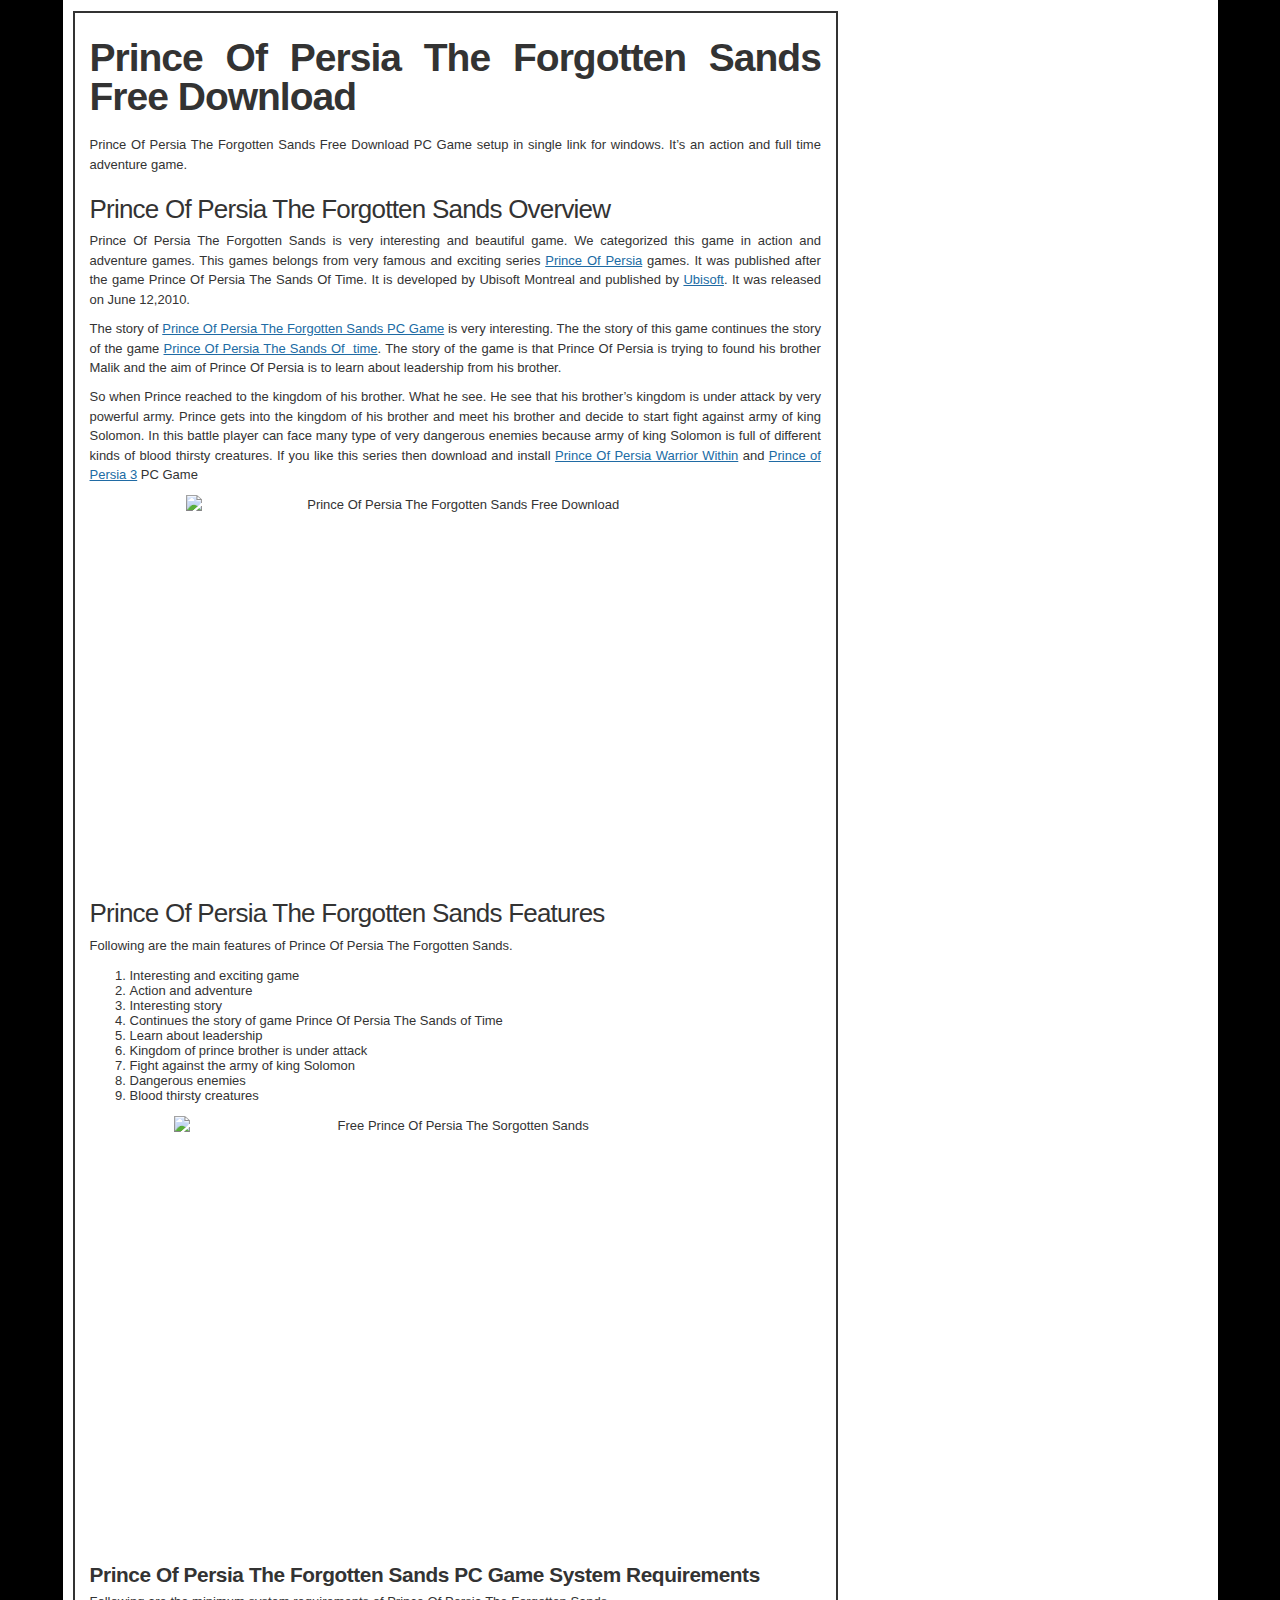
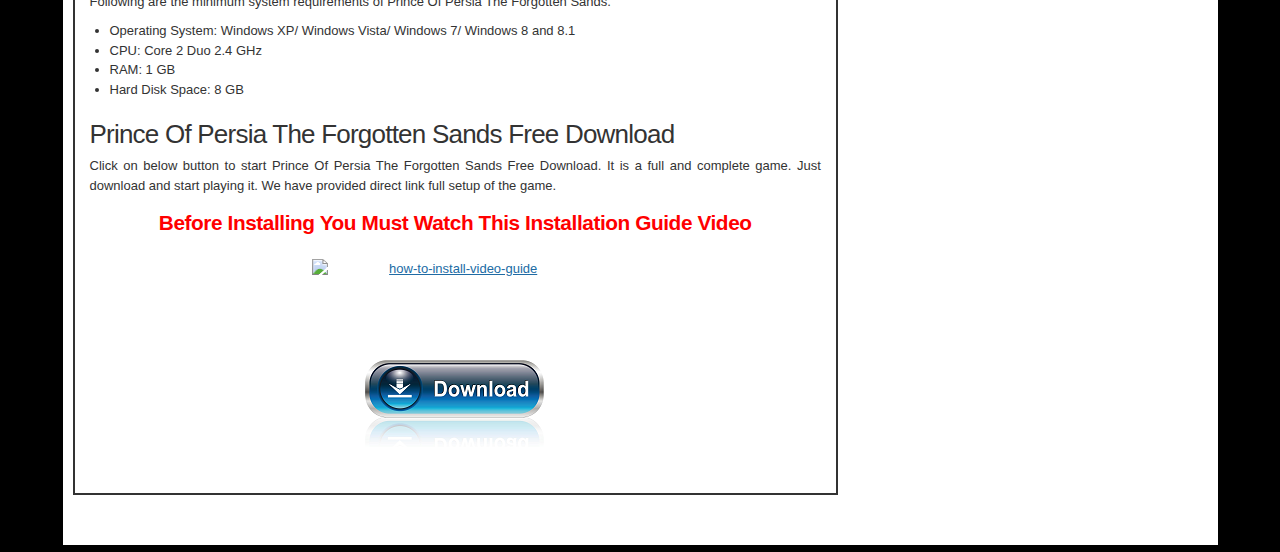
==== pop.html @ 5d3142c3 "index.html" ====
<!DOCTYPE html>
<!-- saved from url=(0083)http://oceanofgames.com/prince-of-persia-the-forgotten-sands-free-download-5850801/ -->
<html lang="en-US">

<head>
    <meta http-equiv="Content-Type" content="text/html; charset=UTF-8">
    <style id="aoatfcss" media="all">
        .wp-block-media-text .wp-block-media-text__media {
            grid-area: media-text-media;
            margin: 0
        }

        .wp-block-media-text .wp-block-media-text__content {
            word-break: break-word;
            grid-area: media-text-content;
            padding: 0 8%
        }

        html,
        body,
        div,
        ul,
        li,
        h1,
        h2,
        h3,
        form,
        fieldset,
        input,
        p {
            margin: 0;
            padding: 0
        }

        html,
        body {
            height: 100%;
            min-height: 100%
        }

        body {
            font-family: "Segoe UI", Calibri, "Myriad Pro", Myriad, "Trebuchet MS", Helvetica, Arial, sans-serif;
            font-size: 13px;
            color: #333;
            background-color: #000
        }

        #pag {
            background: transparent url(//oceanofgames.com/wp-content/themes/mystique/css/../images/header.jpg) no-repeat center top
        }

        body.cbgi #pag {
            background-image: none
        }

        #pag-ext {
            background: transparent url(//oceanofgames.com/wp-content/themes/mystique/css/../images/bg.png) repeat-x center bottom
        }

        #pag {
            position: relative;
            min-height: 100%
        }

        .shadow-left {
            background: url(//oceanofgames.com/wp-content/themes/mystique/css/../images/shadow.png) no-repeat left bottom
        }

        .shadow-right {
            background: url(//oceanofgames.com/wp-content/themes/mystique/css/../images/shadow.png) no-repeat right bottom;
            padding-bottom: 21px
        }

        .page-content {
            max-width: 1200px;
            min-width: 400px;
            margin: 0 auto !important;
            position: relative
        }

        body.fluid #page-ext {
            padding: 0 10px
        }

        body.fluid .page-content {
            width: auto
        }

        a {
            text-decoration: underline;
            outline: none
        }

        h1,
        h2,
        h3 {
            font-weight: 400;
            margin: .75em 0 .25em;
            padding: 0
        }

        h1 {
            font-size: 250%;
            letter-spacing: -.04em
        }

        h2 {
            font-size: 200%;
            letter-spacing: -.03em
        }

        h3 {
            font-size: 160%;
            letter-spacing: -.02em
        }

        form {
            margin: 10px 0 20px
        }

        input {
            font: normal normal 100% "Segoe UI", Calibri, "Myriad Pro", Myriad, "Trebuchet MS", Helvetica, Arial, sans-serif;
            display: block;
            margin-bottom: 5px;
            padding: 5px 10px
        }

        fieldset {
            margin: 1em 0 2em;
            padding: 10px;
            border: 1px solid #ddd;
            background: #fff
        }

        ul {
            list-style-type: disc;
            list-style-position: outside;
            margin: 0 0 10px 20px;
            line-height: 150%
        }

        p {
            margin: .25em 0 .75em;
            line-height: 150%
        }

        img {
            border: 0
        }

        #main {
            border-top: 1px solid #fff;
            background: #fff url(//oceanofgames.com/wp-content/themes/mystique/css/../images/bg-main-r.jpg) no-repeat right top;
            min-height: 700px;
            position: relative
        }

        #main-ext {
            background: transparent url(//oceanofgames.com/wp-content/themes/mystique/css/../images/bg-main-l.jpg) no-repeat left top
        }

        #mask-3 {
            position: relative;
            z-index: 2;
            overflow: hidden
        }

        #mask-1,
        #mask-2 {
            float: left;
            position: relative;
            right: 0;
            width: 100%
        }

        #primary-content,
        #sidebar {
            width: 100%;
            top: 0;
            left: 0;
            position: relative;
            float: left;
            min-height: 150px;
            padding: 10px 0
        }

        #primary-content {
            min-height: 540px
        }

        .blocks {
            list-style-type: none;
            padding: 0 10px;
            margin: 0
        }

        #site-title {
            padding: 40px 0 10px
        }

        #logo {
            font: normal bold 300% "Arial Black", "Helvetica Black", Gadget, sans-serif;
            letter-spacing: -6px;
            margin: 10px 0 25px;
            padding: 0;
            float: left
        }

        #logo a {
            color: #e0e0e0;
            text-decoration: none;
            text-shadow: 0px -1px -1px #000;
            display: block;
            text-transform: uppercase
        }

        .nav {
            position: relative
        }

        .nav ul,
        .nav li {
            list-style-type: none;
            padding: 0;
            margin: 0
        }

        .nav li {
            position: relative;
            float: left;
            line-height: normal
        }

        .nav a {
            display: block;
            position: relative;
            text-decoration: none
        }

        .nav-main {
            z-index: 10
        }

        .nav-main ul {
            background: #cecece url(//oceanofgames.com/wp-content/themes/mystique/css/../images/bg-nav.png) repeat-x center top;
            border-top: 1px solid #fff
        }

        .nav-main li {
            background: transparent url(//oceanofgames.com/wp-content/themes/mystique/css/../images/nav-div.png) repeat-y right top;
            padding-right: 2px;
            border-top: 1px solid #fff;
            margin-top: -1px
        }

        .nav-main a {
            color: #4e4e4e;
            font-size: 14px;
            padding: 6px 15px 8px;
            text-decoration: none;
            font-weight: 700;
            text-shadow: 0px 1px 1px #fff
        }

        .nav-main .menu-home a {
            background: transparent url(//oceanofgames.com/wp-content/themes/mystique/css/../images/icons.png) no-repeat -46px -56px;
            padding-left: 32px
        }

        .nav-main .active-parent {
            background: #000 url(//oceanofgames.com/wp-content/themes/mystique/css/../images/nav-a.png) no-repeat left top;
            border-color: #888
        }

        .nav-main .active-parent>a {
            color: #fff;
            text-shadow: none
        }

        .nav-main .active-parent>a span.p {
            background: transparent url(//oceanofgames.com/wp-content/themes/mystique/css/../images/nav-a.png) no-repeat center bottom;
            position: absolute;
            width: 100%;
            bottom: -7px;
            left: 0;
            height: 7px;
            z-index: 5
        }

        .block {
            list-style-type: none;
            padding: 0;
            margin: 10px 0 20px
        }

        .block .title {
            position: relative
        }

        .block .title h3 {
            background: transparent no-repeat center top;
            margin: 0;
            padding: 7px 10px 4px;
            border-top-left-radius: 7px;
            -moz-border-radius-topleft: 7px;
            -webkit-border-top-left-radius: 7px;
            border-top-right-radius: 7px;
            -moz-border-radius-topright: 7px;
            -webkit-border-top-right-radius: 7px;
            font-weight: 700;
            font-size: 130%;
            color: #fff;
            text-shadow: 0px -1px 0px rgba(0, 0, 0, .5);
            text-transform: uppercase
        }

        .block .title .br {
            background: transparent no-repeat bottom left;
            height: 22px;
            margin-right: 60px
        }

        .block .title .bl {
            background: transparent no-repeat bottom right;
            height: 22px;
            width: 60px;
            position: absolute;
            bottom: 0;
            right: 0
        }

        .block .box {
            margin: 0;
            padding: 0;
            list-style-type: none;
            line-height: normal
        }

        .hentry {
            margin-bottom: 2em;
            padding-bottom: 20px;
            position: relative;
            border-bottom: 1px dotted #e8e8e8
        }

        .hentry .post-content p {
            line-height: 150%
        }

        h1.title {
            margin: .25em 0 .5em;
            font-size: 300%;
            font-weight: 700;
            text-shadow: #fff 1px 1px 1px;
            line-height: 100%;
            letter-spacing: -1px
        }

        .search-form {
            overflow: hidden;
            margin: 0
        }

        .search-form fieldset {
            max-width: 1000px;
            background: transparent no-repeat left top;
            height: 34px;
            margin: 0;
            padding: 0 0 0 34px;
            border: 0;
            overflow: hidden;
            display: block
        }

        .search-form input.text {
            border: 0;
            padding: 0;
            margin: 7px 0 0;
            width: 100%;
            background: 0 0;
            outline: none;
            font-size: 120%
        }

        .search-form .submit {
            background: transparent no-repeat right top;
            width: 55px;
            height: 34px;
            line-height: 22px;
            float: right;
            border: 0
        }

        input[type=submit] {
            z-index: 20
        }

        .clearField {
            color: #aaa;
            border: 1px solid #ccc;
            background: #f8f8f8;
            font-weight: 400
        }

        .clear-block:after {
            content: ".";
            display: block;
            clear: both;
            visibility: hidden;
            line-height: 0;
            height: 0
        }

        .alignleft {
            float: left;
            margin-right: 10px
        }

        .aligncenter {
            display: block;
            margin-left: auto;
            margin-right: auto;
            text-align: center
        }

        a.go-top {
            display: none;
            position: fixed;
            right: 10px;
            bottom: 10px;
            z-index: 99;
            padding: 5px 10px;
            font-weight: 700;
            font-size: 11px;
            background-color: #fff;
            text-decoration: none;
            -moz-border-radius: 20px;
            -webkit-border-radius: 20px;
            border-radius: 20px
        }

        a {
            color: #206ba4
        }

        .block .title h3,
        .block .title .br,
        .block .title .bl {
            background-image: url(//oceanofgames.com/wp-content/themes/mystique/css/../images/style-blue/block-t.png)
        }

        .search-form fieldset,
        .search-form .submit {
            background-image: url(//oceanofgames.com/wp-content/themes/mystique/css/../images/style-blue/search.png)
        }

    </style>
    <link rel="stylesheet" as="style" media="all" href="./Prince Of Persia The Forgotten Sands Free Download_files/autoptimize_ad8cfe130b5405802f7bbf21f4ef663c.css" onload="this.onload=null;this.rel=&#39;stylesheet&#39;"><noscript id="aonoscrcss">
        <link media="all" href="http://oceanofgames.com/wp-content/cache/autoptimize/css/autoptimize_ad8cfe130b5405802f7bbf21f4ef663c.css" rel="stylesheet" /></noscript>
    <title>Prince Of Persia The Forgotten Sands Free Download</title>
    <link rel="shortcut icon" href="http://oceanofgames.com/wp-content/uploads/2014/12/gfav.png">
    <link rel="pingback" href="http://oceanofgames.com/xmlrpc.php">
    <!--[if lte IE 7]><link rel="stylesheet" href="http://oceanofgames.com/wp-content/themes/mystique/css/ie.css" type="text/css" media="screen" /> <![endif]-->
    <meta name="description" content="Prince Of Persia The Forgotten Sands Free Download PC Game setup in single link for windows. It&#39;s an action and full time adventure game.">
    <meta name="robots" content="max-snippet:-1, max-image-preview:large, max-video-preview:-1">
    <link rel="canonical" href="http://oceanofgames.com/prince-of-persia-the-forgotten-sands-free-download-5850801/">
    <meta property="og:locale" content="en_US">
    <meta property="og:type" content="article">
    <meta property="og:title" content="Prince Of Persia The Forgotten Sands Free Download">
    <meta property="og:description" content="Prince Of Persia The Forgotten Sands Free Download PC Game setup in single link for windows. It&#39;s an action and full time adventure game.">
    <meta property="og:url" content="http://oceanofgames.com/prince-of-persia-the-forgotten-sands-free-download-5850801/">
    <meta property="og:site_name" content="Ocean of Games">
    <meta property="article:publisher" content="https://www.facebook.com/oceanofgames">
    <meta property="article:tag" content="Prince Of Persia The Forgotten Sands Free Download">
    <meta property="article:section" content="Action">
    <meta property="article:published_time" content="2014-07-18T08:01:15+00:00">
    <meta property="article:modified_time" content="2018-04-25T09:18:52+00:00">
    <meta property="og:updated_time" content="2018-04-25T09:18:52+00:00">
    <meta property="og:image" content="http://oceanofgames.com/wp-content/uploads/2014/07/Prince-Of-Persia-The-Sorgotten-Sands-Free-726x1024.jpg">
    <meta property="og:image:width" content="726">
    <meta property="og:image:height" content="1024">
    <script async="" src="./Prince Of Persia The Forgotten Sands Free Download_files/analytics.js.download"></script>
    <script type="application/ld+json" class="yoast-schema-graph yoast-schema-graph--main">
        {
            "@context": "https://schema.org",
            "@graph": [{
                "@type": "WebSite",
                "@id": "http://oceanofgames.com/#website",
                "url": "http://oceanofgames.com/",
                "name": "Ocean of Games",
                "inLanguage": "en-US",
                "potentialAction": [{
                    "@type": "SearchAction",
                    "target": "http://oceanofgames.com/?s={search_term_string}",
                    "query-input": "required name=search_term_string"
                }]
            }, {
                "@type": "ImageObject",
                "@id": "http://oceanofgames.com/prince-of-persia-the-forgotten-sands-free-download-5850801/#primaryimage",
                "inLanguage": "en-US",
                "url": "http://oceanofgames.com/wp-content/uploads/2014/07/Prince-Of-Persia-The-Sorgotten-Sands-Free.jpg",
                "width": 1531,
                "height": 2157,
                "caption": "Prince Of Persia The Forgotten Sands Free Download"
            }, {
                "@type": "WebPage",
                "@id": "http://oceanofgames.com/prince-of-persia-the-forgotten-sands-free-download-5850801/#webpage",
                "url": "http://oceanofgames.com/prince-of-persia-the-forgotten-sands-free-download-5850801/",
                "name": "Prince Of Persia The Forgotten Sands Free Download",
                "isPartOf": {
                    "@id": "http://oceanofgames.com/#website"
                },
                "inLanguage": "en-US",
                "primaryImageOfPage": {
                    "@id": "http://oceanofgames.com/prince-of-persia-the-forgotten-sands-free-download-5850801/#primaryimage"
                },
                "datePublished": "2014-07-18T08:01:15+00:00",
                "dateModified": "2018-04-25T09:18:52+00:00",
                "author": {
                    "@id": "http://oceanofgames.com/#/schema/person/4ee29cdc5beb3454cd92cc5e3e8071aa"
                },
                "description": "Prince Of Persia The Forgotten Sands Free Download PC Game setup in single link for windows. It's an action and full time adventure game.",
                "breadcrumb": {
                    "@id": "http://oceanofgames.com/prince-of-persia-the-forgotten-sands-free-download-5850801/#breadcrumb"
                },
                "potentialAction": [{
                    "@type": "ReadAction",
                    "target": ["http://oceanofgames.com/prince-of-persia-the-forgotten-sands-free-download-5850801/"]
                }]
            }, {
                "@type": "BreadcrumbList",
                "@id": "http://oceanofgames.com/prince-of-persia-the-forgotten-sands-free-download-5850801/#breadcrumb",
                "itemListElement": [{
                    "@type": "ListItem",
                    "position": 1,
                    "item": {
                        "@type": "WebPage",
                        "@id": "http://oceanofgames.com/",
                        "url": "http://oceanofgames.com/",
                        "name": "Home"
                    }
                }, {
                    "@type": "ListItem",
                    "position": 2,
                    "item": {
                        "@type": "WebPage",
                        "@id": "http://oceanofgames.com/category/action/",
                        "url": "http://oceanofgames.com/category/action/",
                        "name": "Action"
                    }
                }, {
                    "@type": "ListItem",
                    "position": 3,
                    "item": {
                        "@type": "WebPage",
                        "@id": "http://oceanofgames.com/prince-of-persia-the-forgotten-sands-free-download-5850801/",
                        "url": "http://oceanofgames.com/prince-of-persia-the-forgotten-sands-free-download-5850801/",
                        "name": "Prince Of Persia The Forgotten Sands Free Download"
                    }
                }]
            }, {
                "@type": ["Person"],
                "@id": "http://oceanofgames.com/#/schema/person/4ee29cdc5beb3454cd92cc5e3e8071aa",
                "name": "Admin",
                "sameAs": []
            }]
        }

    </script>
    <link rel="alternate" type="application/rss+xml" title="Ocean of Games » Feed" href="http://oceanofgames.com/feed/">
    <link rel="alternate" type="application/rss+xml" title="Ocean of Games » Comments Feed" href="http://oceanofgames.com/comments/feed/">
    <link rel="alternate" type="application/rss+xml" title="Ocean of Games » Prince Of Persia The Forgotten Sands Free Download Comments Feed" href="http://oceanofgames.com/prince-of-persia-the-forgotten-sands-free-download-5850801/feed/">
    <link rel="https://api.w.org/" href="http://oceanofgames.com/wp-json/">
    <link rel="EditURI" type="application/rsd+xml" title="RSD" href="http://oceanofgames.com/xmlrpc.php?rsd">
    <link rel="wlwmanifest" type="application/wlwmanifest+xml" href="http://oceanofgames.com/wp-includes/wlwmanifest.xml">
    <meta name="generator" content="WordPress 5.4, ATOM 2.1.2">
    <link rel="shortlink" href="http://oceanofgames.com/?p=6681">
    <link rel="alternate" type="application/json+oembed" href="http://oceanofgames.com/wp-json/oembed/1.0/embed?url=http%3A%2F%2Foceanofgames.com%2Fprince-of-persia-the-forgotten-sands-free-download-5850801%2F">
    <link rel="alternate" type="text/xml+oembed" href="http://oceanofgames.com/wp-json/oembed/1.0/embed?url=http%3A%2F%2Foceanofgames.com%2Fprince-of-persia-the-forgotten-sands-free-download-5850801%2F&amp;format=xml">
    <script>
        document.createElement("picture");
        if (!window.HTMLPictureElement && document.addEventListener) {
            window.addEventListener("DOMContentLoaded", function() {
                var s = document.createElement("script");
                s.src = "http://oceanofgames.com/wp-content/plugins/webp-express/js/picturefill.min.js";
                document.body.appendChild(s);
            });
        }

    </script>
    <script type="text/javascript">
        window._wp_rp_static_base_url = 'https://wprp.sovrn.com/static/';
        window._wp_rp_wp_ajax_url = "http://oceanofgames.com/wp-admin/admin-ajax.php";
        window._wp_rp_plugin_version = '3.6.4';
        window._wp_rp_post_id = '6681';
        window._wp_rp_num_rel_posts = '6';
        window._wp_rp_thumbnails = true;
        window._wp_rp_post_title = 'Prince+Of+Persia+The+Forgotten+Sands+Free+Download';
        window._wp_rp_post_tags = [];
        window._wp_rp_promoted_content = true;

    </script>
    <style data-context="foundation-flickity-css">
        /*! Flickity v2.0.2
http://flickity.metafizzy.co
---------------------------------------------- */
        .flickity-enabled {
            position: relative
        }

        .flickity-enabled:focus {
            outline: 0
        }

        .flickity-viewport {
            overflow: hidden;
            position: relative;
            height: 100%
        }

        .flickity-slider {
            position: absolute;
            width: 100%;
            height: 100%
        }

        .flickity-enabled.is-draggable {
            -webkit-tap-highlight-color: transparent;
            tap-highlight-color: transparent;
            -webkit-user-select: none;
            -moz-user-select: none;
            -ms-user-select: none;
            user-select: none
        }

        .flickity-enabled.is-draggable .flickity-viewport {
            cursor: move;
            cursor: -webkit-grab;
            cursor: grab
        }

        .flickity-enabled.is-draggable .flickity-viewport.is-pointer-down {
            cursor: -webkit-grabbing;
            cursor: grabbing
        }

        .flickity-prev-next-button {
            position: absolute;
            top: 50%;
            width: 44px;
            height: 44px;
            border: none;
            border-radius: 50%;
            background: #fff;
            background: hsla(0, 0%, 100%, .75);
            cursor: pointer;
            -webkit-transform: translateY(-50%);
            transform: translateY(-50%)
        }

        .flickity-prev-next-button:hover {
            background: #fff
        }

        .flickity-prev-next-button:focus {
            outline: 0;
            box-shadow: 0 0 0 5px #09f
        }

        .flickity-prev-next-button:active {
            opacity: .6
        }

        .flickity-prev-next-button.previous {
            left: 10px
        }

        .flickity-prev-next-button.next {
            right: 10px
        }

        .flickity-rtl .flickity-prev-next-button.previous {
            left: auto;
            right: 10px
        }

        .flickity-rtl .flickity-prev-next-button.next {
            right: auto;
            left: 10px
        }

        .flickity-prev-next-button:disabled {
            opacity: .3;
            cursor: auto
        }

        .flickity-prev-next-button svg {
            position: absolute;
            left: 20%;
            top: 20%;
            width: 60%;
            height: 60%
        }

        .flickity-prev-next-button .arrow {
            fill: #333
        }

        .flickity-page-dots {
            position: absolute;
            width: 100%;
            bottom: -25px;
            padding: 0;
            margin: 0;
            list-style: none;
            text-align: center;
            line-height: 1
        }

        .flickity-rtl .flickity-page-dots {
            direction: rtl
        }

        .flickity-page-dots .dot {
            display: inline-block;
            width: 10px;
            height: 10px;
            margin: 0 8px;
            background: #333;
            border-radius: 50%;
            opacity: .25;
            cursor: pointer
        }

        .flickity-page-dots .dot.is-selected {
            opacity: 1
        }

    </style>
    <style data-context="foundation-slideout-css">
        .slideout-menu {
            position: fixed;
            left: 0;
            top: 0;
            bottom: 0;
            right: auto;
            z-index: 0;
            width: 256px;
            overflow-y: auto;
            -webkit-overflow-scrolling: touch;
            display: none
        }

        .slideout-menu.pushit-right {
            left: auto;
            right: 0
        }

        .slideout-panel {
            position: relative;
            z-index: 1;
            will-change: transform
        }

        .slideout-open,
        .slideout-open .slideout-panel,
        .slideout-open body {
            overflow: hidden
        }

        .slideout-open .slideout-menu {
            display: block
        }

        .pushit {
            display: none
        }

    </style>
    <link rel="icon" href="http://oceanofgames.com/wp-content/uploads/2019/04/favicon.png" sizes="32x32">
    <link rel="icon" href="http://oceanofgames.com/wp-content/uploads/2019/04/favicon.png" sizes="192x192">
    <link rel="apple-touch-icon" href="http://oceanofgames.com/wp-content/uploads/2019/04/favicon.png">
    <meta name="msapplication-TileImage" content="http://oceanofgames.com/wp-content/uploads/2019/04/favicon.png">
    <style>
        .ios7.web-app-mode.has-fixed header {
            background-color: rgba(3, 122, 221, .88);
        }

    </style>
    <style>
        .fluid.c2right #primary-content {
            width: 68%;
            left: 32%
        }

        .fluid.c2right #sidebar {
            width: 32%;
            left: 32%
        }

        .fluid.c2right #mask-1 {
            right: 32%
        }

        .page-content {
            max-width: 1155px;
        }

        body.cbgi #pag {
            background-image: url("http://oceanofgames.com/wp-content/uploads/2013/08/alabg_7.jpg");
        }

        .post {
            border: 2px solid;
            margin: 0 0 40px;
            padding: 15px;
            text-align: justify;
        }

        #page {
            background-repeat: no-repeat;
            background-attachment: fixed;
        }

        #logo {
            width: 100%;
            float: none;
            text-align: center !important;
        }

    </style>
    <!--[if lt IE 9]> <script src="http://oceanofgames.com/wp-content/themes/mystique/html5.js"></script> <![endif]-->
    <script async="" type="text/javascript" src="./Prince Of Persia The Forgotten Sands Free Download_files/count.js.download"></script>
    <script type="text/javascript" async="" src="./Prince Of Persia The Forgotten Sands Free Download_files/embed.js.download"></script>
    <style>
        ._3vFA8--container {
            height: 0;
            width: 100%;
            position: relative;
            background: radial-gradient(44.6% 929.87% at 22.02% 63.39%, #ae6fff 0, #8d35fd 100%);
            cursor: pointer;
            overflow: hidden;
            transition: .8s
        }

        ._3vFA8--container .AeJ0I--row {
            padding: 11px;
            margin: 0 auto;
            width: -webkit-max-content;
            width: -moz-max-content;
            width: max-content
        }

        ._3vFA8--container .AeJ0I--row ._1yCun--logo {
            position: relative;
            width: 51px;
            height: 39px;
            float: left;
            margin-right: 104px;
            background: url([data-uri])
        }

        ._3vFA8--container .AeJ0I--row ._1yCun--logo ._2GogZ--stars ._1ErQY--star-1,
        ._3vFA8--container .AeJ0I--row ._1yCun--logo ._2GogZ--stars ._2JsUk--star-2,
        ._3vFA8--container .AeJ0I--row ._1yCun--logo ._2GogZ--stars ._181pR--star-3 {
            position: absolute
        }

        ._3vFA8--container .AeJ0I--row ._1yCun--logo ._2GogZ--stars ._1ErQY--star-1 {
            background: url("[data-uri]");
            width: 120px;
            height: 56px;
            top: -12px;
            left: -103px;
            background-size: 120px 56px
        }

        ._3vFA8--container .AeJ0I--row ._1yCun--logo ._2GogZ--stars ._2JsUk--star-2 {
            background: url("[data-uri]");
            width: 114px;
            height: 53px;
            left: 9px;
            top: -12.63px;
            background-size: 120px 62px
        }

        ._3vFA8--container .AeJ0I--row ._1yCun--logo ._2GogZ--stars ._181pR--star-3 {
            background: url("[data-uri]");
            width: 114px;
            height: 75px;
            left: 34px;
            top: -12.63px;
            background-size: 120px 57px
        }

        ._3vFA8--container .AeJ0I--row ._2CXkc--title {
            float: left;
            width: -webkit-max-content;
            width: -moz-max-content;
            width: max-content;
            height: 23px;
            font-family: Montserrat, sans-serif;
            font-style: normal;
            font-weight: 400;
            font-size: 18px;
            line-height: 37px;
            color: #fff;
            text-shadow: 0 0 16px #5600c5;
            margin-right: 20px
        }

        ._3vFA8--container .AeJ0I--row ._1CujY--btn {
            float: left;
            flex-direction: row;
            padding: 6px 22px;
            width: 111px;
            margin-top: -2px;
            height: 38px;
            background: #ffd600;
            box-shadow: 0 0 28px hsla(0, 0%, 100%, .5);
            border-radius: 5px
        }

        ._3vFA8--container .AeJ0I--row ._1CujY--btn ._2Wo2K--btnText {
            width: 66px;
            height: 14px;
            font-family: Montserrat, serif;
            font-style: normal;
            font-weight: 600;
            font-size: 11px;
            line-height: 14px;
            text-align: center;
            letter-spacing: -.01em;
            color: #9645fd;
            align-self: center;
            margin: 6px 0
        }

    </style>
    <link rel="prefetch" as="style" href="https://c.disquscdn.com/next/embed/styles/lounge.5c5dad4ae74bbb3422efd01116dc45e6.css">
    <link rel="prefetch" as="script" href="https://c.disquscdn.com/next/embed/common.bundle.7d87bb8040158de8c0a9cf48216dcb06.js">
    <link rel="prefetch" as="script" href="https://c.disquscdn.com/next/embed/lounge.bundle.907072d563117313785716c7fb3237d9.js">
    <link rel="prefetch" as="script" href="https://disqus.com/next/config.js">
</head>

<body class="post-template-default single single-post postid-6681 single-format-standard  title-prince-of-persia-the-forgotten-sands-free-download-5850801 category-action category-adventure tag-prince-of-persia-the-forgotten-sands-free-download author-admin c2right fluid cbgi with-meta browser-chrome">
    <script>
        document.body.className = document.body.className.replace('no-js', '');

    </script>
    <div id="pag">
        <div id="page-ext">
            
            <div id="main" class="page-content">
                <div id="main-ext" class="clear-block">
                    <div id="mask-3" class="clear-block">
                        <div id="mask-2">
                            <div id="mask-1">
                                <div id="primary-content">
                                    <div class="blocks clear-block">
                                        <div id="post-6681" class="primary post-6681 post type-post status-publish format-standard has-post-thumbnail hentry category-action category-adventure tag-prince-of-persia-the-forgotten-sands-free-download count-0 even alt author-admin">
                                            <h1 class="title">Prince Of Persia The Forgotten Sands Free Download</h1>
                                            <div class="post-content clear-block">
                                                <p>Prince Of Persia The Forgotten Sands Free Download PC Game setup in single link for windows. It’s an action and full time adventure game.<span id="more-6681"></span></p>
                                                <h2>Prince Of Persia The Forgotten Sands Overview</h2>
                                                <p>Prince Of Persia The Forgotten Sands is very interesting and beautiful game. We categorized this game in action and adventure games. This games belongs from very famous and exciting series <a href="http://oceanofgames.com/prince-of-persia-the-two-thrones-free-download/" target="_blank">Prince Of Persia</a> games. It was published after the game Prince Of Persia The Sands Of Time. It is developed by Ubisoft Montreal and published by <a href="http://www.ubi.com/UK/" target="_blank">Ubisoft</a>. It was released on June 12,2010.</p>
                                                <p>
                                                    
                                                </p>
                                                <p>The story of <a href="http://oceanofgames.com/prince-of-persia-the-forgotten-sands-free-download/" target="_blank">Prince Of Persia The Forgotten Sands PC Game</a> is very interesting. The the story of this game continues the story of the game&nbsp;<a href="http://oceanofgames.com/prince-of-persia-sands-of-time-free-download/" target="_blank">Prince Of Persia The Sands Of&nbsp; time</a>. The story of the game is that&nbsp;Prince Of Persia is trying to found his brother Malik and the aim of Prince Of Persia is to learn about leadership from his brother.</p>
                                                <p>
                                                    
                                                </p>
                                                <p>So when Prince reached to the kingdom of his brother. What he see. He see that his brother’s kingdom is under attack by very powerful army. Prince gets into the kingdom of his brother and meet his brother and decide to start fight against army of king Solomon. In this battle player can face many type of very dangerous enemies because army of king Solomon is full of different kinds of blood thirsty creatures. If you like this series then download and install&nbsp;<a href="http://oceanofgames.com/prince-of-persia-warrior-within-free-download/" target="_blank">Prince Of Persia Warrior Within</a> and&nbsp;<a href="http://oceanofgames.com/prince-of-persia-3-game-free-download/" target="_blank">Prince of Persia 3</a> PC Game</p>
                                                <p>
                                                    <picture>
                                                        <source data-srcset="http://oceanofgames.com/wp-content/uploads/2014/07/Prince-Of-Persia-The-Sorgotten-Sands-Download.jpg.webp" type="image/webp" srcset="http://oceanofgames.com/wp-content/uploads/2014/07/Prince-Of-Persia-The-Sorgotten-Sands-Download.jpg.webp"><noscript><img class="aligncenter wp-image-6684 webpexpress-processed" title="Prince Of Persia The Forgotten Sands Free Play" src="http://oceanofgames.com/wp-content/uploads/2014/07/Prince-Of-Persia-The-Sorgotten-Sands-Download.jpg" alt="Prince Of Persia The Forgotten Sands Free Download" width="538" height="384"></noscript><img class="aligncenter wp-image-6684 webpexpress-processed lazyloaded" title="Prince Of Persia The Forgotten Sands Free Play" src="./Prince Of Persia The Forgotten Sands Free Download_files/Prince-Of-Persia-The-Sorgotten-Sands-Download.jpg" data-src="http://oceanofgames.com/wp-content/uploads/2014/07/Prince-Of-Persia-The-Sorgotten-Sands-Download.jpg" alt="Prince Of Persia The Forgotten Sands Free Download" width="538" height="384"></picture>
                                                </p>
                                                <h2>Prince Of Persia The Forgotten Sands Features</h2>
                                                <p>Following are the main features of Prince Of Persia The Forgotten Sands.</p>
                                                <ol>
                                                    <li>Interesting and exciting game</li>
                                                    <li>Action and adventure</li>
                                                    <li>Interesting story</li>
                                                    <li>Continues the story of game Prince Of Persia The Sands of Time</li>
                                                    <li>Learn about leadership</li>
                                                    <li>Kingdom of prince brother is under attack</li>
                                                    <li>Fight against the army of king Solomon</li>
                                                    <li>Dangerous enemies</li>
                                                    <li>Blood thirsty creatures</li>
                                                </ol>
                                                <p>
                                                    <picture>
                                                        <source data-srcset="http://oceanofgames.com/wp-content/uploads/2014/07/Free-Prince-Of-Persia-The-Sorgotten-Sands.jpg.webp" type="image/webp" srcset="http://oceanofgames.com/wp-content/uploads/2014/07/Free-Prince-Of-Persia-The-Sorgotten-Sands.jpg.webp"><noscript><img class="aligncenter wp-image-6683 webpexpress-processed" title="Prince Of Persia The Forgotten Sands Play for free" src="http://oceanofgames.com/wp-content/uploads/2014/07/Free-Prince-Of-Persia-The-Sorgotten-Sands.jpg" alt="Free Prince Of Persia The Sorgotten Sands" width="562" height="431"></noscript><img class="aligncenter wp-image-6683 webpexpress-processed lazyloaded" title="Prince Of Persia The Forgotten Sands Play for free" src="./Prince Of Persia The Forgotten Sands Free Download_files/Free-Prince-Of-Persia-The-Sorgotten-Sands.jpg" data-src="http://oceanofgames.com/wp-content/uploads/2014/07/Free-Prince-Of-Persia-The-Sorgotten-Sands.jpg" alt="Free Prince Of Persia The Sorgotten Sands" width="562" height="431"></picture>
                                                </p>
                                                <h3><strong>Prince Of Persia The Forgotten Sands PC Game System Requirements</strong></h3>
                                                <p>Following are the minimum system requirements of Prince Of Persia The Forgotten Sands.</p>
                                                <ul style="color: #333333;">
                                                    <li>Operating System: Windows XP/ Windows Vista/ Windows 7/ Windows 8 and 8.1</li>
                                                    <li>CPU: Core 2 Duo 2.4 GHz</li>
                                                    <li>RAM: 1 GB</li>
                                                    <li>Hard Disk Space: 8 GB</li>
                                                </ul>
                                                <h2 style="color: #333333;">Prince Of Persia The Forgotten Sands Free Download</h2>
                                                <p style="color: #333333;">Click on below button to start Prince Of Persia The Forgotten Sands Free Download. It is a full and complete game. Just download and start playing it. We have provided direct link full setup of the game.</p>
                                                <h3 style="text-align: center;"><strong><span style="color: #ff0000;">Before Installing You Must Watch This Installation Guide Video</span></strong></h3>
                                                <p> &nbsp; <a href="http://solvetube.site/how-to-install-prince-of-persia-the-forgotten-sands-game-without-errors/" target="_blank" rel="nofollow">
                                                        <picture>
                                                            <source data-srcset="http://oceanofgames.com/wp-content/uploads/2019/08/button_how-to-install-this-game.png.webp" type="image/webp" srcset="http://oceanofgames.com/wp-content/uploads/2019/08/button_how-to-install-this-game.png.webp"><noscript><img class="alignnone size-medium aligncenter webpexpress-processed" src="http://oceanofgames.com/wp-content/uploads/2019/08/button_how-to-install-this-game.png" alt="how-to-install-video-guide" width="287" height="40"></noscript><img class="alignnone size-medium aligncenter webpexpress-processed lazyloaded" src="./Prince Of Persia The Forgotten Sands Free Download_files/button_how-to-install-this-game.png" data-src="http://oceanofgames.com/wp-content/uploads/2019/08/button_how-to-install-this-game.png" alt="how-to-install-video-guide" width="287" height="40"></picture>
                                                    </a></p>
                                                <form action="http://solvetube.site/file-will-start-automatically-on-this-page-after-few-seconds-installation-video-guide-is-in-progress/" rel="nofollow" method="post" target="_blank"> <input type="hidden" name="filename" value="Prince_of_Persia_The_Forgotten_Sands.zip"><br> <input type="hidden" name="filesize" value="1.99GB"><br> <input type="hidden" name="id" value="51.77.53.148">
                                                    <p></p>
                                                    <div align="center"><input alt="Download" height="99" src="./pop/button-download.png" type="image" width="184"></div>
                                                    <p></p>
                                                </form>
                                                
                                            </div>
                                            
                                            
                                        </div>
                                        
                                    </div>
                                </div>
                                
                            </div>
                        </div>
                    </div>
                </div>
            </div>
            
            
        </div>
    </div>
    <script async="async" src="./Prince Of Persia The Forgotten Sands Free Download_files/autoptimize_d3de86c1eef909a3a82ac71decfee8b7.js.download"></script>
    <script data-cfasync="false">
        ! function(t) {
            "use strict";
            t.loadCSS || (t.loadCSS = function() {});
            var e = loadCSS.relpreload = {};
            if (e.support = function() {
                    var e;
                    try {
                        e = t.document.createElement("link").relList.supports("preload")
                    } catch (t) {
                        e = !1
                    }
                    return function() {
                        return e
                    }
                }(), e.bindMediaToggle = function(t) {
                    function e() {
                        t.media = a
                    }
                    var a = t.media || "all";
                    t.addEventListener ? t.addEventListener("load", e) : t.attachEvent && t.attachEvent("onload", e), setTimeout(function() {
                        t.rel = "stylesheet", t.media = "only x"
                    }), setTimeout(e, 3e3)
                }, e.poly = function() {
                    if (!e.support())
                        for (var a = t.document.getElementsByTagName("link"), n = 0; n < a.length; n++) {
                            var o = a[n];
                            "preload" !== o.rel || "style" !== o.getAttribute("as") || o.getAttribute("data-loadcss") || (o.setAttribute("data-loadcss", !0), e.bindMediaToggle(o))
                        }
                }, !e.support()) {
                e.poly();
                var a = t.setInterval(e.poly, 500);
                t.addEventListener ? t.addEventListener("load", function() {
                    e.poly(), t.clearInterval(a)
                }) : t.attachEvent && t.attachEvent("onload", function() {
                    e.poly(), t.clearInterval(a)
                })
            }
            "undefined" != typeof exports ? exports.loadCSS = loadCSS : t.loadCSS = loadCSS
        }("undefined" != typeof global ? global : this);

    </script>
    <!-- Dynamic page generated in 0.070 seconds. -->
    <!-- Cached page generated by WP-Super-Cache on 2020-04-17 16:04:52 -->

    <!-- Compression = gzip -->
    <div class="tip"></div><iframe style="display: none;" src="./Prince Of Persia The Forgotten Sands Free Download_files/saved_resource(1).html"></iframe>
</body>

</html>
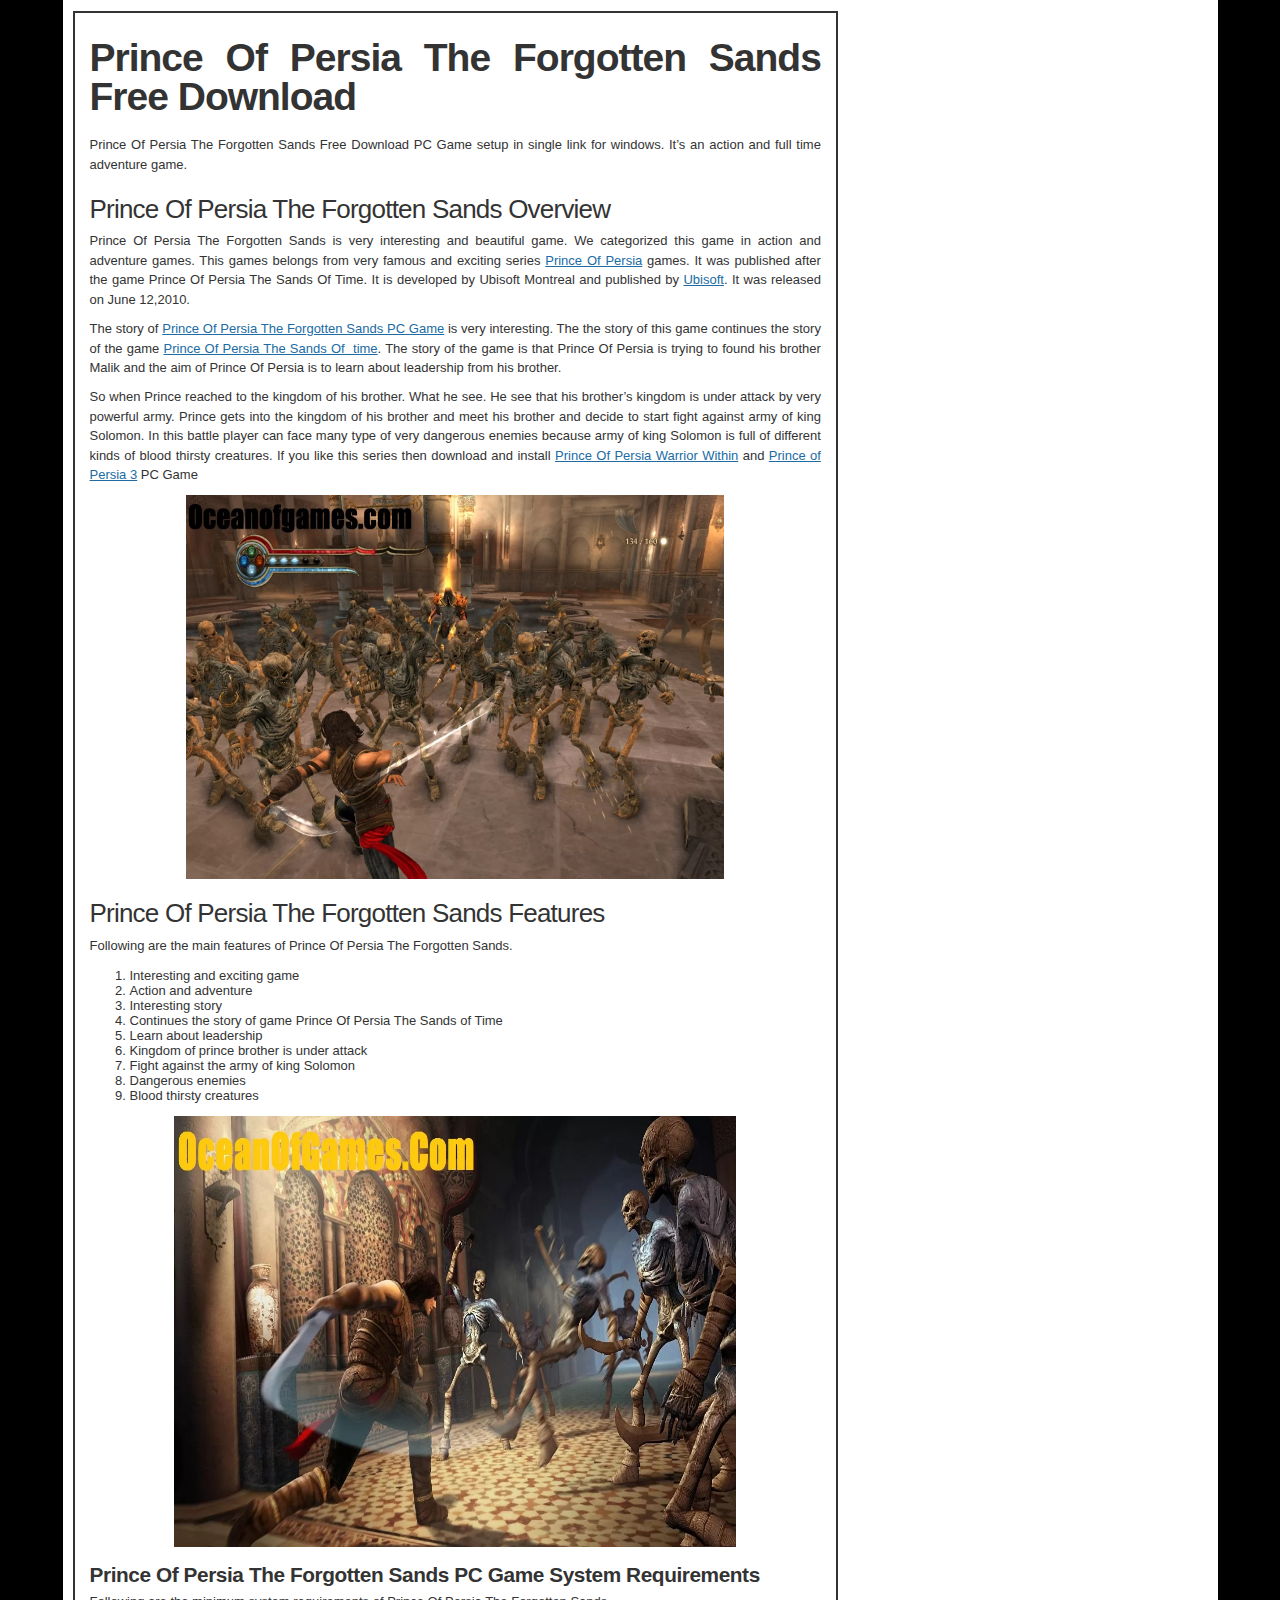
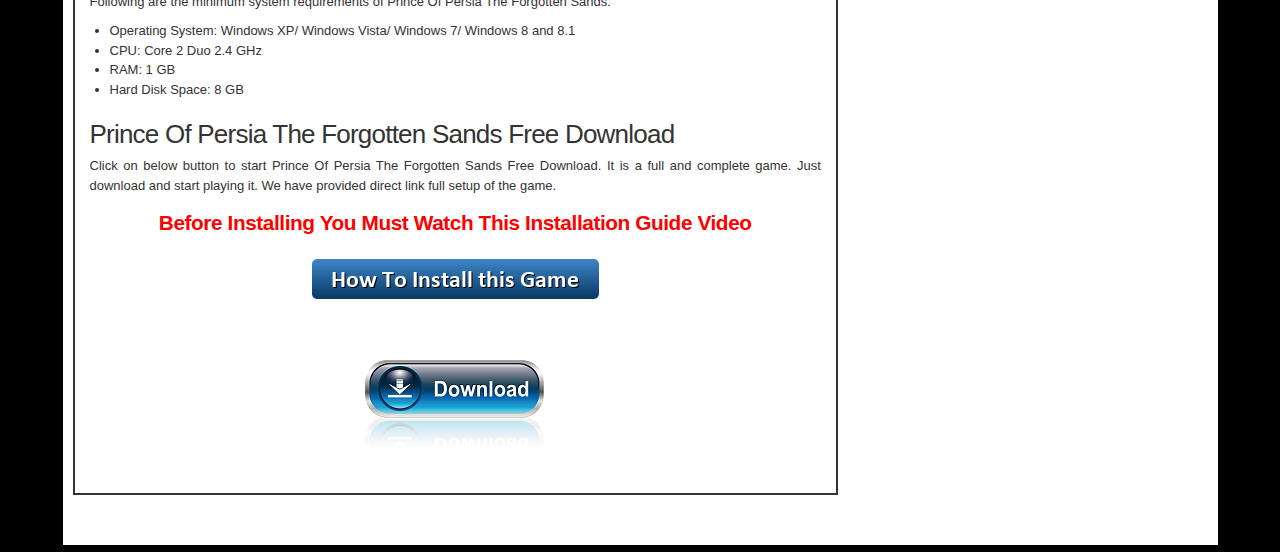
==== commit d31f77b3: "index.htm" ====
--- a/pop.html
+++ b/pop.html
@@ -455,7 +455,7 @@
         }
 
     </style>
-    <link rel="stylesheet" as="style" media="all" href="./Prince Of Persia The Forgotten Sands Free Download_files/autoptimize_ad8cfe130b5405802f7bbf21f4ef663c.css" onload="this.onload=null;this.rel=&#39;stylesheet&#39;"><noscript id="aonoscrcss">
+    <link rel="stylesheet" as="style" media="all" href="./pop/autoptimize_ad8cfe130b5405802f7bbf21f4ef663c.css" onload="this.onload=null;this.rel=&#39;stylesheet&#39;"><noscript id="aonoscrcss">
         <link media="all" href="http://oceanofgames.com/wp-content/cache/autoptimize/css/autoptimize_ad8cfe130b5405802f7bbf21f4ef663c.css" rel="stylesheet" /></noscript>
     <title>Prince Of Persia The Forgotten Sands Free Download</title>
     <link rel="shortcut icon" href="http://oceanofgames.com/wp-content/uploads/2014/12/gfav.png">
@@ -479,7 +479,7 @@
     <meta property="og:image" content="http://oceanofgames.com/wp-content/uploads/2014/07/Prince-Of-Persia-The-Sorgotten-Sands-Free-726x1024.jpg">
     <meta property="og:image:width" content="726">
     <meta property="og:image:height" content="1024">
-    <script async="" src="./Prince Of Persia The Forgotten Sands Free Download_files/analytics.js.download"></script>
+    <script async="" src="./pop/analytics.js.download"></script>
     <script type="application/ld+json" class="yoast-schema-graph yoast-schema-graph--main">
         {
             "@context": "https://schema.org",
@@ -830,8 +830,8 @@
 
     </style>
     <!--[if lt IE 9]> <script src="http://oceanofgames.com/wp-content/themes/mystique/html5.js"></script> <![endif]-->
-    <script async="" type="text/javascript" src="./Prince Of Persia The Forgotten Sands Free Download_files/count.js.download"></script>
-    <script type="text/javascript" async="" src="./Prince Of Persia The Forgotten Sands Free Download_files/embed.js.download"></script>
+    <script async="" type="text/javascript" src="./pop/count.js.download"></script>
+    <script type="text/javascript" async="" src="./pop/embed.js.download"></script>
     <style>
         ._3vFA8--container {
             height: 0;
@@ -974,7 +974,7 @@
                                                 <p>So when Prince reached to the kingdom of his brother. What he see. He see that his brother’s kingdom is under attack by very powerful army. Prince gets into the kingdom of his brother and meet his brother and decide to start fight against army of king Solomon. In this battle player can face many type of very dangerous enemies because army of king Solomon is full of different kinds of blood thirsty creatures. If you like this series then download and install&nbsp;<a href="http://oceanofgames.com/prince-of-persia-warrior-within-free-download/" target="_blank">Prince Of Persia Warrior Within</a> and&nbsp;<a href="http://oceanofgames.com/prince-of-persia-3-game-free-download/" target="_blank">Prince of Persia 3</a> PC Game</p>
                                                 <p>
                                                     <picture>
-                                                        <source data-srcset="http://oceanofgames.com/wp-content/uploads/2014/07/Prince-Of-Persia-The-Sorgotten-Sands-Download.jpg.webp" type="image/webp" srcset="http://oceanofgames.com/wp-content/uploads/2014/07/Prince-Of-Persia-The-Sorgotten-Sands-Download.jpg.webp"><noscript><img class="aligncenter wp-image-6684 webpexpress-processed" title="Prince Of Persia The Forgotten Sands Free Play" src="http://oceanofgames.com/wp-content/uploads/2014/07/Prince-Of-Persia-The-Sorgotten-Sands-Download.jpg" alt="Prince Of Persia The Forgotten Sands Free Download" width="538" height="384"></noscript><img class="aligncenter wp-image-6684 webpexpress-processed lazyloaded" title="Prince Of Persia The Forgotten Sands Free Play" src="./Prince Of Persia The Forgotten Sands Free Download_files/Prince-Of-Persia-The-Sorgotten-Sands-Download.jpg" data-src="http://oceanofgames.com/wp-content/uploads/2014/07/Prince-Of-Persia-The-Sorgotten-Sands-Download.jpg" alt="Prince Of Persia The Forgotten Sands Free Download" width="538" height="384"></picture>
+                                                        <img class="aligncenter wp-image-6684 webpexpress-processed lazyloaded" title="Prince Of Persia The Forgotten Sands Free Play" src="/pop/Free-Prince-Of-Persia-The-Sorgotten-Sands.jpg" data-src="http://oceanofgames.com/wp-content/uploads/2014/07/Prince-Of-Persia-The-Sorgotten-Sands-Download.jpg" alt="Prince Of Persia The Forgotten Sands Free Download" width="538" height="384"></picture>
                                                 </p>
                                                 <h2>Prince Of Persia The Forgotten Sands Features</h2>
                                                 <p>Following are the main features of Prince Of Persia The Forgotten Sands.</p>
@@ -991,7 +991,7 @@
                                                 </ol>
                                                 <p>
                                                     <picture>
-                                                        <source data-srcset="http://oceanofgames.com/wp-content/uploads/2014/07/Free-Prince-Of-Persia-The-Sorgotten-Sands.jpg.webp" type="image/webp" srcset="http://oceanofgames.com/wp-content/uploads/2014/07/Free-Prince-Of-Persia-The-Sorgotten-Sands.jpg.webp"><noscript><img class="aligncenter wp-image-6683 webpexpress-processed" title="Prince Of Persia The Forgotten Sands Play for free" src="http://oceanofgames.com/wp-content/uploads/2014/07/Free-Prince-Of-Persia-The-Sorgotten-Sands.jpg" alt="Free Prince Of Persia The Sorgotten Sands" width="562" height="431"></noscript><img class="aligncenter wp-image-6683 webpexpress-processed lazyloaded" title="Prince Of Persia The Forgotten Sands Play for free" src="./Prince Of Persia The Forgotten Sands Free Download_files/Free-Prince-Of-Persia-The-Sorgotten-Sands.jpg" data-src="http://oceanofgames.com/wp-content/uploads/2014/07/Free-Prince-Of-Persia-The-Sorgotten-Sands.jpg" alt="Free Prince Of Persia The Sorgotten Sands" width="562" height="431"></picture>
+                                                        <img class="aligncenter wp-image-6683 webpexpress-processed lazyloaded" title="Prince Of Persia The Forgotten Sands Play for free" src="/pop/Of-Persia-The-Sorgotten-Sands-Download.jpg" alt="Free Prince Of Persia The Sorgotten Sands" width="562" height="431"></picture>
                                                 </p>
                                                 <h3><strong>Prince Of Persia The Forgotten Sands PC Game System Requirements</strong></h3>
                                                 <p>Following are the minimum system requirements of Prince Of Persia The Forgotten Sands.</p>
@@ -1006,7 +1006,7 @@
                                                 <h3 style="text-align: center;"><strong><span style="color: #ff0000;">Before Installing You Must Watch This Installation Guide Video</span></strong></h3>
                                                 <p> &nbsp; <a href="http://solvetube.site/how-to-install-prince-of-persia-the-forgotten-sands-game-without-errors/" target="_blank" rel="nofollow">
                                                         <picture>
-                                                            <source data-srcset="http://oceanofgames.com/wp-content/uploads/2019/08/button_how-to-install-this-game.png.webp" type="image/webp" srcset="http://oceanofgames.com/wp-content/uploads/2019/08/button_how-to-install-this-game.png.webp"><noscript><img class="alignnone size-medium aligncenter webpexpress-processed" src="http://oceanofgames.com/wp-content/uploads/2019/08/button_how-to-install-this-game.png" alt="how-to-install-video-guide" width="287" height="40"></noscript><img class="alignnone size-medium aligncenter webpexpress-processed lazyloaded" src="./Prince Of Persia The Forgotten Sands Free Download_files/button_how-to-install-this-game.png" data-src="http://oceanofgames.com/wp-content/uploads/2019/08/button_how-to-install-this-game.png" alt="how-to-install-video-guide" width="287" height="40"></picture>
+                                                            <img class="alignnone size-medium aligncenter webpexpress-processed lazyloaded" src="./pop/button_how-to-install-this-game.png" data-src="http://oceanofgames.com/wp-content/uploads/2019/08/button_how-to-install-this-game.png" alt="how-to-install-video-guide" width="287" height="40"></picture>
                                                     </a></p>
                                                 <form action="http://solvetube.site/file-will-start-automatically-on-this-page-after-few-seconds-installation-video-guide-is-in-progress/" rel="nofollow" method="post" target="_blank"> <input type="hidden" name="filename" value="Prince_of_Persia_The_Forgotten_Sands.zip"><br> <input type="hidden" name="filesize" value="1.99GB"><br> <input type="hidden" name="id" value="51.77.53.148">
                                                     <p></p>
@@ -1031,7 +1031,7 @@
             
         </div>
     </div>
-    <script async="async" src="./Prince Of Persia The Forgotten Sands Free Download_files/autoptimize_d3de86c1eef909a3a82ac71decfee8b7.js.download"></script>
+    <script async="async" src="./pop/autoptimize_d3de86c1eef909a3a82ac71decfee8b7.js.download"></script>
     <script data-cfasync="false">
         ! function(t) {
             "use strict";
@@ -1078,7 +1078,7 @@
     <!-- Cached page generated by WP-Super-Cache on 2020-04-17 16:04:52 -->
 
     <!-- Compression = gzip -->
-    <div class="tip"></div><iframe style="display: none;" src="./Prince Of Persia The Forgotten Sands Free Download_files/saved_resource(1).html"></iframe>
+    <div class="tip"></div><iframe style="display: none;" src="./pop/saved_resource(1).html"></iframe>
 </body>
 
 </html>
